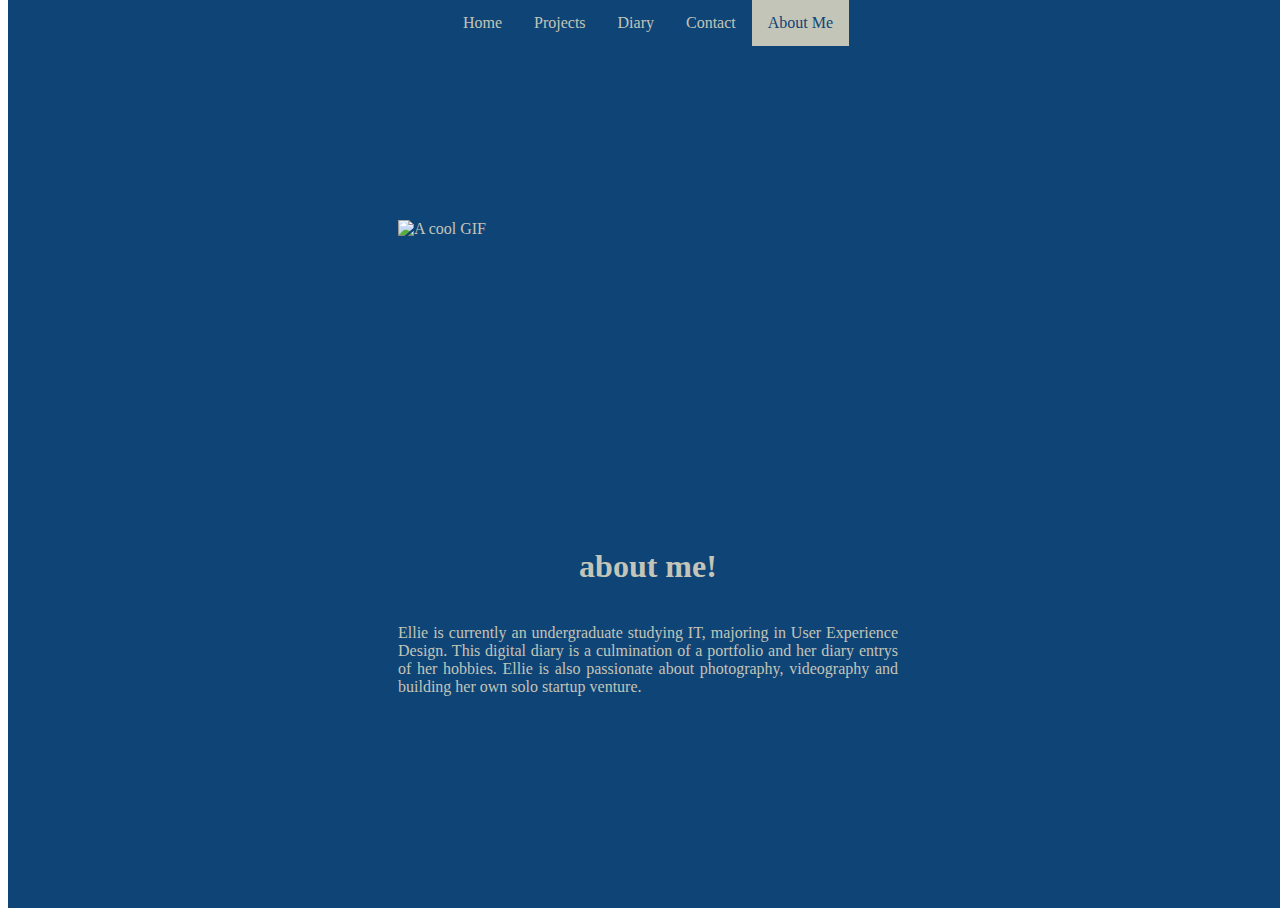
==== html/aboutme.html @ 2fbbf7c0 "initial commit" ====
<!DOCTYPE html>
<html lang="en">
  <head>
    <meta charset="UTF-8">
    <meta name="viewport" content="width=device-width, initial-scale=1.0">
    <meta http-equiv="X-UA-Compatible" content="ie=edge">
    <title>ellie's digital diary</title>
    <link rel="stylesheet" href="/css/styles.css">
    <link rel="icon" href="./favicon.ico" type="image/x-icon">
  </head>
  <body>
    
    <main>
      <ul>
      <li><a href="/index.html">Home</a></li>
      <li><a href="/html/projects.html">Projects</a></li>
      <li><a href="/html/diary.html">Diary</a></li>
      <li><a href="/html/contact.html">Contact</a></li>
      <li><a class="active" href="/html/aboutme.html">About Me</a></li>
    </ul>
<div class="beige">
      <img src="/images/totoro.gif" alt="A cool GIF" style="height: 270px; width: 500px; display: block; margin: 0 auto;">
      <br></br>
      <h1 style="text-align: center;">about me!</h1>  
      <br>
      <p>Ellie is currently an undergraduate studying IT, majoring in User Experience Design. This digital diary is a culmination of a portfolio and her diary entrys of her hobbies. Ellie is also passionate about photography, videography and building her own solo startup venture.</p>  
    </main>
    </div>
     </body>
</html>
---- css/styles.css ----
/* Apply box-sizing globally */
*,
*::before,
*::after {
  box-sizing: border-box; /* Includes padding and border in width/height calculations */
}
/* Navbar styles */

ul {
  list-style-type: none;
  margin: 0;
  padding: 0;
  overflow: hidden;
  background-color: #0f4476;
  color: #c3c5b8;
  position: fixed;
  top: 0;
  width: 100vw;
  display: flex;
  justify-content: center;
}

li {
  float: none;
}

li a {
  display: block;
  color: #c3c5b8;
  text-align: center;
  padding: 14px 16px;
  text-decoration: none;
}

li a:hover:not(.active) {
  background-color: #c3c5b8;
  color: #000000;
}

.active {
  background-color: #c3c5b8;
  color: #0f4476;
}

p {
  width: 500px;
  text-align: justify;
  margin: 0 auto;
}



.beige {
  white-space: normal;
  min-height: 100vh; /* Ensures it covers at least the viewport height */
  width: 100vw; /* Full width of the viewport */
  background-color: #0f4476;
  display: flex;
  flex-direction: column; /* Stacks children vertically */
  align-items: center; /* Centers children horizontally */
  justify-content: center; /* Centers children vertically */
  color: #c3c5b8;
}


.pdf-viewer {
            width: 50%;
            height: 50vh;
            border: none;
}


/* Blog container to center content */
.blog-container {
  background-color: #0f4476; /* Blue background */
  padding: 50px 0; /* Padding around the entire section */
  display: flex;
  flex-direction: column;
  align-items: center; /* Center the posts horizontally */
  gap: 20px; /* Space between each blog post */
}

/* Blog post styling */
.blog-post {
  background-color: #c3c5b8; /* Beige background for the post */
  width: 50vw; /* Width of each blog post */
  padding: 20px;
  box-shadow: 0 4px 8px rgba(0, 0, 0, 0.1); /* Optional shadow for depth */
  border-radius: 8px; /* Rounded corners */
  overflow: visible; /* Ensure content is not clipped */
  word-wrap: break-word; /* Allow long words to wrap */
}

/* Blog post text styling */
.blog-post h2 {
  margin-top: 0;
  color: #0f4476; /* Blue color for titles */
}


/* Blog post paragraph styling */
.blog-post p {
  color: #333333; /* Dark text for readability */
  text-align: justify; /* Align text neatly */
  white-space: normal; /* Ensure text wraps naturally */
  overflow: visible; /* Allow full text to display */
  margin: 0 auto; /* Center the text */
  max-width: 100%; /* Prevent text from overflowing */
  line-height: 1.6; /* Improve readability */
}



/* Main container */
.portfolio-container {
  max-width: 1200px;
  margin: 100px auto; /* Adjust margin to account for navbar */
  display: flex;
  flex-wrap: wrap; /* Allows wrapping of portfolio items */
  justify-content: space-evenly; /* Distribute items with equal spacing */
  gap: 20px; /* Space between items */
}

/* Portfolio card container */
.portfolio-item {
  background-color: #c3c5b8; /* Card background color */
  border-radius: 8px; /* Rounded corners */
  box-shadow: 0 4px 6px rgba(0, 0, 0, 0.1); /* Subtle shadow */
  overflow: hidden; /* Ensures content stays inside the card */
  padding: 16px; /* Internal spacing */
  width: 250px; /* Adjust card width to allow multiple items per row */
  text-align: center; /* Centers headings and links */
}

/* Adjusting the layout of the items */
.portfolio-container {
  display: flex;
  flex-wrap: wrap;  /* Allow wrapping of items to the next line */
  justify-content: space-evenly; /* Ensure items have space between them */
}


/* Portfolio item description */
.portfolio-item p {
  color: #333333; /* Dark text for readability */
  font-size: 14px;
  line-height: 1.5; /* Improves text readability */
  text-align: justify; /* Optional: aligns text neatly */
  word-wrap: break-word; /* Ensures long words break */
  overflow-wrap: break-word; /* Breaks overly long words */
  white-space: normal; /* Allows text to wrap naturally */
  margin: 10px 0; /* Spacing above and below the text */
  max-width: 100%; /* Ensures text doesn't exceed parent width */
  overflow: visible; /* Prevents clipping of visible text */
}

/* Portfolio item title */
.portfolio-item h3 {
  font-size: 18px;
  margin: 10px 0;
  color: #0f4476; /* Dark blue for titles */
}

/* Portfolio item image */
.portfolio-item img {
  width: 100%;
  height: auto;
  border-radius: 5px; /* Slight rounding for images */
  margin-bottom: 10px;
}


/* Portfolio item button */
.portfolio-item a {
  display: inline-block;
  text-decoration: none;
  background-color: #0f4476; /* Button background color */
  color: #ffffff; /* White text */
  padding: 10px 15px;
  border-radius: 5px;
  margin-top: 10px;
  transition: background-color 0.3s ease;
}

.portfolio-item a:hover {
  background-color: #ffffff; /* Button hover background */
  color: #0f4476; /* Button hover text color */
  border: 1px solid #0f4476;
}

/* Footer styles */
footer {
  text-align: center;
  padding: 20px;
  background-color: #0f4476;
  color: #c3c5b8;
  position: relative;
  bottom: 0;
  width: 100%;
}

/* Bullet List Styles */
ul.bullet-list {
  list-style-type: disc;  /* Default bullet style */
  margin: 20px;
  padding-left: 40px;  /* Indentation */
}

ul.bullet-list li {
  font-size: 16px;
  line-height: 1.5;
  color: #0f4476; /* Custom color for bullet list items */
}

.image-container {
  display: flex;
  justify-content: center; /* Horizontal centering */
  align-items: center;    /* Vertical centering */
  height: 100%;           /* Optional: adjust container height */
}
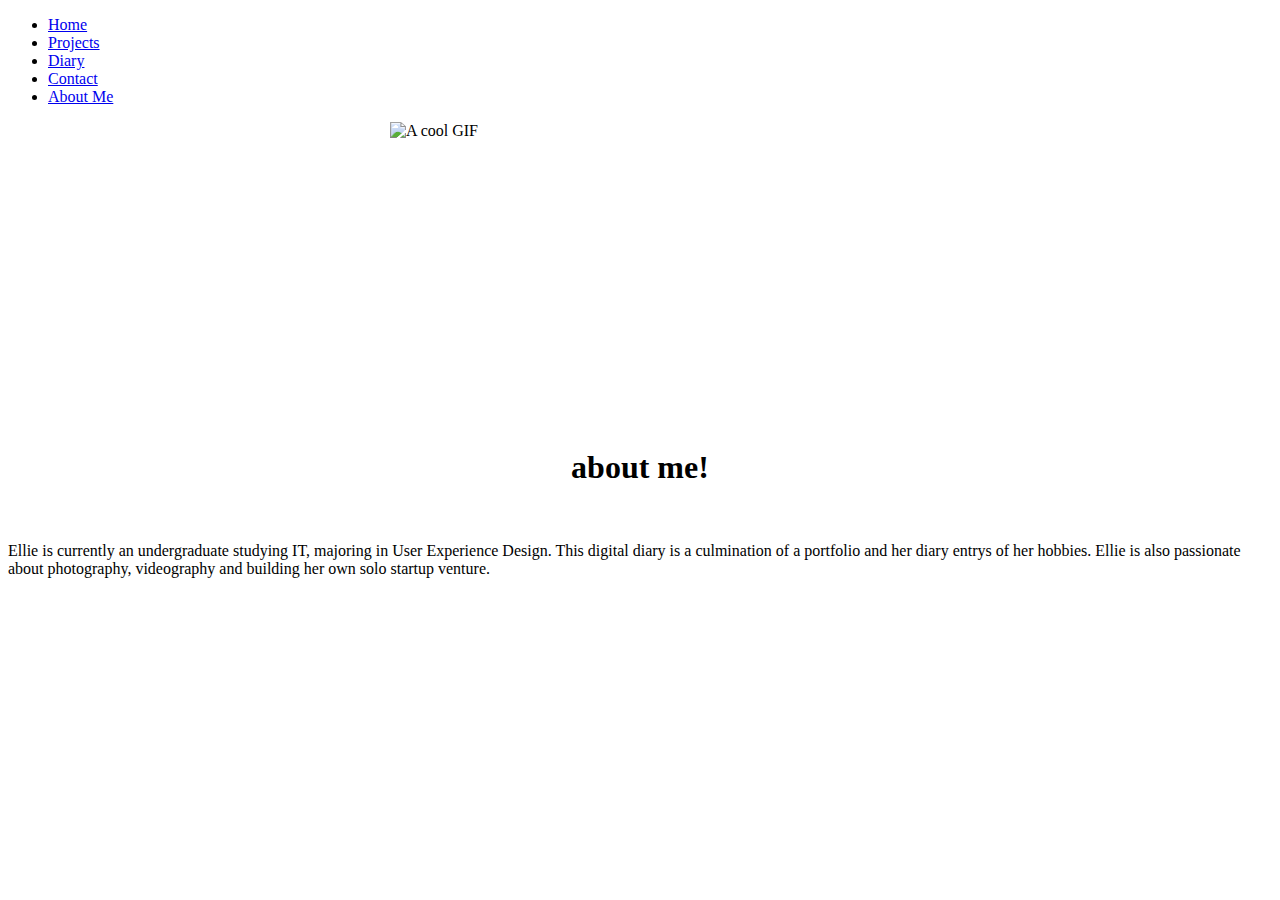
==== commit d27d575a: "Update aboutme.html" ====
--- a/html/aboutme.html
+++ b/html/aboutme.html
@@ -6,21 +6,21 @@
     <meta name="viewport" content="width=device-width, initial-scale=1.0">
     <meta http-equiv="X-UA-Compatible" content="ie=edge">
     <title>ellie's digital diary</title>
-    <link rel="stylesheet" href="/css/styles.css">
+    <link rel="stylesheet" href="css/styles.css">
     <link rel="icon" href="./favicon.ico" type="image/x-icon">
   </head>
   <body>
     
     <main>
       <ul>
-      <li><a href="/index.html">Home</a></li>
-      <li><a href="/html/projects.html">Projects</a></li>
-      <li><a href="/html/diary.html">Diary</a></li>
-      <li><a href="/html/contact.html">Contact</a></li>
-      <li><a class="active" href="/html/aboutme.html">About Me</a></li>
+      <li><a href="index.html">Home</a></li>
+      <li><a href="html/projects.html">Projects</a></li>
+      <li><a href="html/diary.html">Diary</a></li>
+      <li><a href="html/contact.html">Contact</a></li>
+      <li><a class="active" href="html/aboutme.html">About Me</a></li>
     </ul>
 <div class="beige">
-      <img src="/images/totoro.gif" alt="A cool GIF" style="height: 270px; width: 500px; display: block; margin: 0 auto;">
+      <img src="images/totoro.gif" alt="A cool GIF" style="height: 270px; width: 500px; display: block; margin: 0 auto;">
       <br></br>
       <h1 style="text-align: center;">about me!</h1>  
       <br>
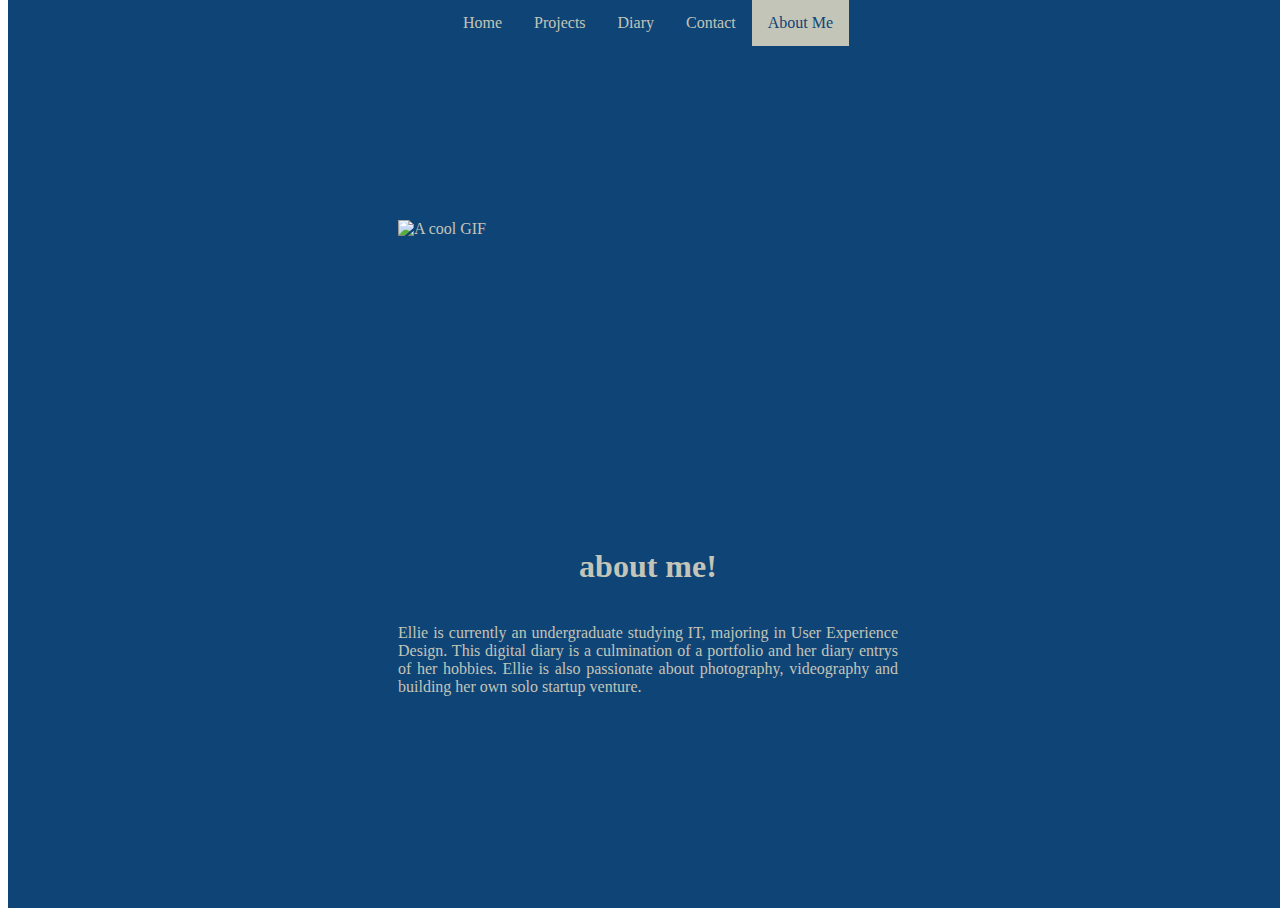
==== commit 1a520e6c: "Update aboutme.html" ====
--- a/html/aboutme.html
+++ b/html/aboutme.html
@@ -6,21 +6,21 @@
     <meta name="viewport" content="width=device-width, initial-scale=1.0">
     <meta http-equiv="X-UA-Compatible" content="ie=edge">
     <title>ellie's digital diary</title>
-    <link rel="stylesheet" href="css/styles.css">
+    <link rel="stylesheet" href="../css/styles.css">
     <link rel="icon" href="./favicon.ico" type="image/x-icon">
   </head>
   <body>
     
     <main>
       <ul>
-      <li><a href="index.html">Home</a></li>
-      <li><a href="html/projects.html">Projects</a></li>
-      <li><a href="html/diary.html">Diary</a></li>
-      <li><a href="html/contact.html">Contact</a></li>
-      <li><a class="active" href="html/aboutme.html">About Me</a></li>
+      <li><a href="../index.html">Home</a></li>
+      <li><a href="projects.html">Projects</a></li>
+      <li><a href="diary.html">Diary</a></li>
+      <li><a href="contact.html">Contact</a></li>
+      <li><a class="active" href="aboutme.html">About Me</a></li>
     </ul>
 <div class="beige">
-      <img src="images/totoro.gif" alt="A cool GIF" style="height: 270px; width: 500px; display: block; margin: 0 auto;">
+      <img src="../images/totoro.gif" alt="A cool GIF" style="height: 270px; width: 500px; display: block; margin: 0 auto;">
       <br></br>
       <h1 style="text-align: center;">about me!</h1>  
       <br>
--- a/css/styles.css
+++ b/css/styles.css
@@ -0,0 +1,220 @@
+/* Apply box-sizing globally */
+*,
+*::before,
+*::after {
+  box-sizing: border-box; /* Includes padding and border in width/height calculations */
+}
+/* Navbar styles */
+
+ul {
+  list-style-type: none;
+  margin: 0;
+  padding: 0;
+  overflow: hidden;
+  background-color: #0f4476;
+  color: #c3c5b8;
+  position: fixed;
+  top: 0;
+  width: 100vw;
+  display: flex;
+  justify-content: center;
+}
+
+li {
+  float: none;
+}
+
+li a {
+  display: block;
+  color: #c3c5b8;
+  text-align: center;
+  padding: 14px 16px;
+  text-decoration: none;
+}
+
+li a:hover:not(.active) {
+  background-color: #c3c5b8;
+  color: #000000;
+}
+
+.active {
+  background-color: #c3c5b8;
+  color: #0f4476;
+}
+
+p {
+  width: 500px;
+  text-align: justify;
+  margin: 0 auto;
+}
+
+
+
+.beige {
+  white-space: normal;
+  min-height: 100vh; /* Ensures it covers at least the viewport height */
+  width: 100vw; /* Full width of the viewport */
+  background-color: #0f4476;
+  display: flex;
+  flex-direction: column; /* Stacks children vertically */
+  align-items: center; /* Centers children horizontally */
+  justify-content: center; /* Centers children vertically */
+  color: #c3c5b8;
+}
+
+
+.pdf-viewer {
+            width: 50%;
+            height: 50vh;
+            border: none;
+}
+
+
+/* Blog container to center content */
+.blog-container {
+  background-color: #0f4476; /* Blue background */
+  padding: 50px 0; /* Padding around the entire section */
+  display: flex;
+  flex-direction: column;
+  align-items: center; /* Center the posts horizontally */
+  gap: 20px; /* Space between each blog post */
+}
+
+/* Blog post styling */
+.blog-post {
+  background-color: #c3c5b8; /* Beige background for the post */
+  width: 50vw; /* Width of each blog post */
+  padding: 20px;
+  box-shadow: 0 4px 8px rgba(0, 0, 0, 0.1); /* Optional shadow for depth */
+  border-radius: 8px; /* Rounded corners */
+  overflow: visible; /* Ensure content is not clipped */
+  word-wrap: break-word; /* Allow long words to wrap */
+}
+
+/* Blog post text styling */
+.blog-post h2 {
+  margin-top: 0;
+  color: #0f4476; /* Blue color for titles */
+}
+
+
+/* Blog post paragraph styling */
+.blog-post p {
+  color: #333333; /* Dark text for readability */
+  text-align: justify; /* Align text neatly */
+  white-space: normal; /* Ensure text wraps naturally */
+  overflow: visible; /* Allow full text to display */
+  margin: 0 auto; /* Center the text */
+  max-width: 100%; /* Prevent text from overflowing */
+  line-height: 1.6; /* Improve readability */
+}
+
+
+
+/* Main container */
+.portfolio-container {
+  max-width: 1200px;
+  margin: 100px auto; /* Adjust margin to account for navbar */
+  display: flex;
+  flex-wrap: wrap; /* Allows wrapping of portfolio items */
+  justify-content: space-evenly; /* Distribute items with equal spacing */
+  gap: 20px; /* Space between items */
+}
+
+/* Portfolio card container */
+.portfolio-item {
+  background-color: #c3c5b8; /* Card background color */
+  border-radius: 8px; /* Rounded corners */
+  box-shadow: 0 4px 6px rgba(0, 0, 0, 0.1); /* Subtle shadow */
+  overflow: hidden; /* Ensures content stays inside the card */
+  padding: 16px; /* Internal spacing */
+  width: 250px; /* Adjust card width to allow multiple items per row */
+  text-align: center; /* Centers headings and links */
+}
+
+/* Adjusting the layout of the items */
+.portfolio-container {
+  display: flex;
+  flex-wrap: wrap;  /* Allow wrapping of items to the next line */
+  justify-content: space-evenly; /* Ensure items have space between them */
+}
+
+
+/* Portfolio item description */
+.portfolio-item p {
+  color: #333333; /* Dark text for readability */
+  font-size: 14px;
+  line-height: 1.5; /* Improves text readability */
+  text-align: justify; /* Optional: aligns text neatly */
+  word-wrap: break-word; /* Ensures long words break */
+  overflow-wrap: break-word; /* Breaks overly long words */
+  white-space: normal; /* Allows text to wrap naturally */
+  margin: 10px 0; /* Spacing above and below the text */
+  max-width: 100%; /* Ensures text doesn't exceed parent width */
+  overflow: visible; /* Prevents clipping of visible text */
+}
+
+/* Portfolio item title */
+.portfolio-item h3 {
+  font-size: 18px;
+  margin: 10px 0;
+  color: #0f4476; /* Dark blue for titles */
+}
+
+/* Portfolio item image */
+.portfolio-item img {
+  width: 100%;
+  height: auto;
+  border-radius: 5px; /* Slight rounding for images */
+  margin-bottom: 10px;
+}
+
+
+/* Portfolio item button */
+.portfolio-item a {
+  display: inline-block;
+  text-decoration: none;
+  background-color: #0f4476; /* Button background color */
+  color: #ffffff; /* White text */
+  padding: 10px 15px;
+  border-radius: 5px;
+  margin-top: 10px;
+  transition: background-color 0.3s ease;
+}
+
+.portfolio-item a:hover {
+  background-color: #ffffff; /* Button hover background */
+  color: #0f4476; /* Button hover text color */
+  border: 1px solid #0f4476;
+}
+
+/* Footer styles */
+footer {
+  text-align: center;
+  padding: 20px;
+  background-color: #0f4476;
+  color: #c3c5b8;
+  position: relative;
+  bottom: 0;
+  width: 100%;
+}
+
+/* Bullet List Styles */
+ul.bullet-list {
+  list-style-type: disc;  /* Default bullet style */
+  margin: 20px;
+  padding-left: 40px;  /* Indentation */
+}
+
+ul.bullet-list li {
+  font-size: 16px;
+  line-height: 1.5;
+  color: #0f4476; /* Custom color for bullet list items */
+}
+
+.image-container {
+  display: flex;
+  justify-content: center; /* Horizontal centering */
+  align-items: center;    /* Vertical centering */
+  height: 100%;           /* Optional: adjust container height */
+}
